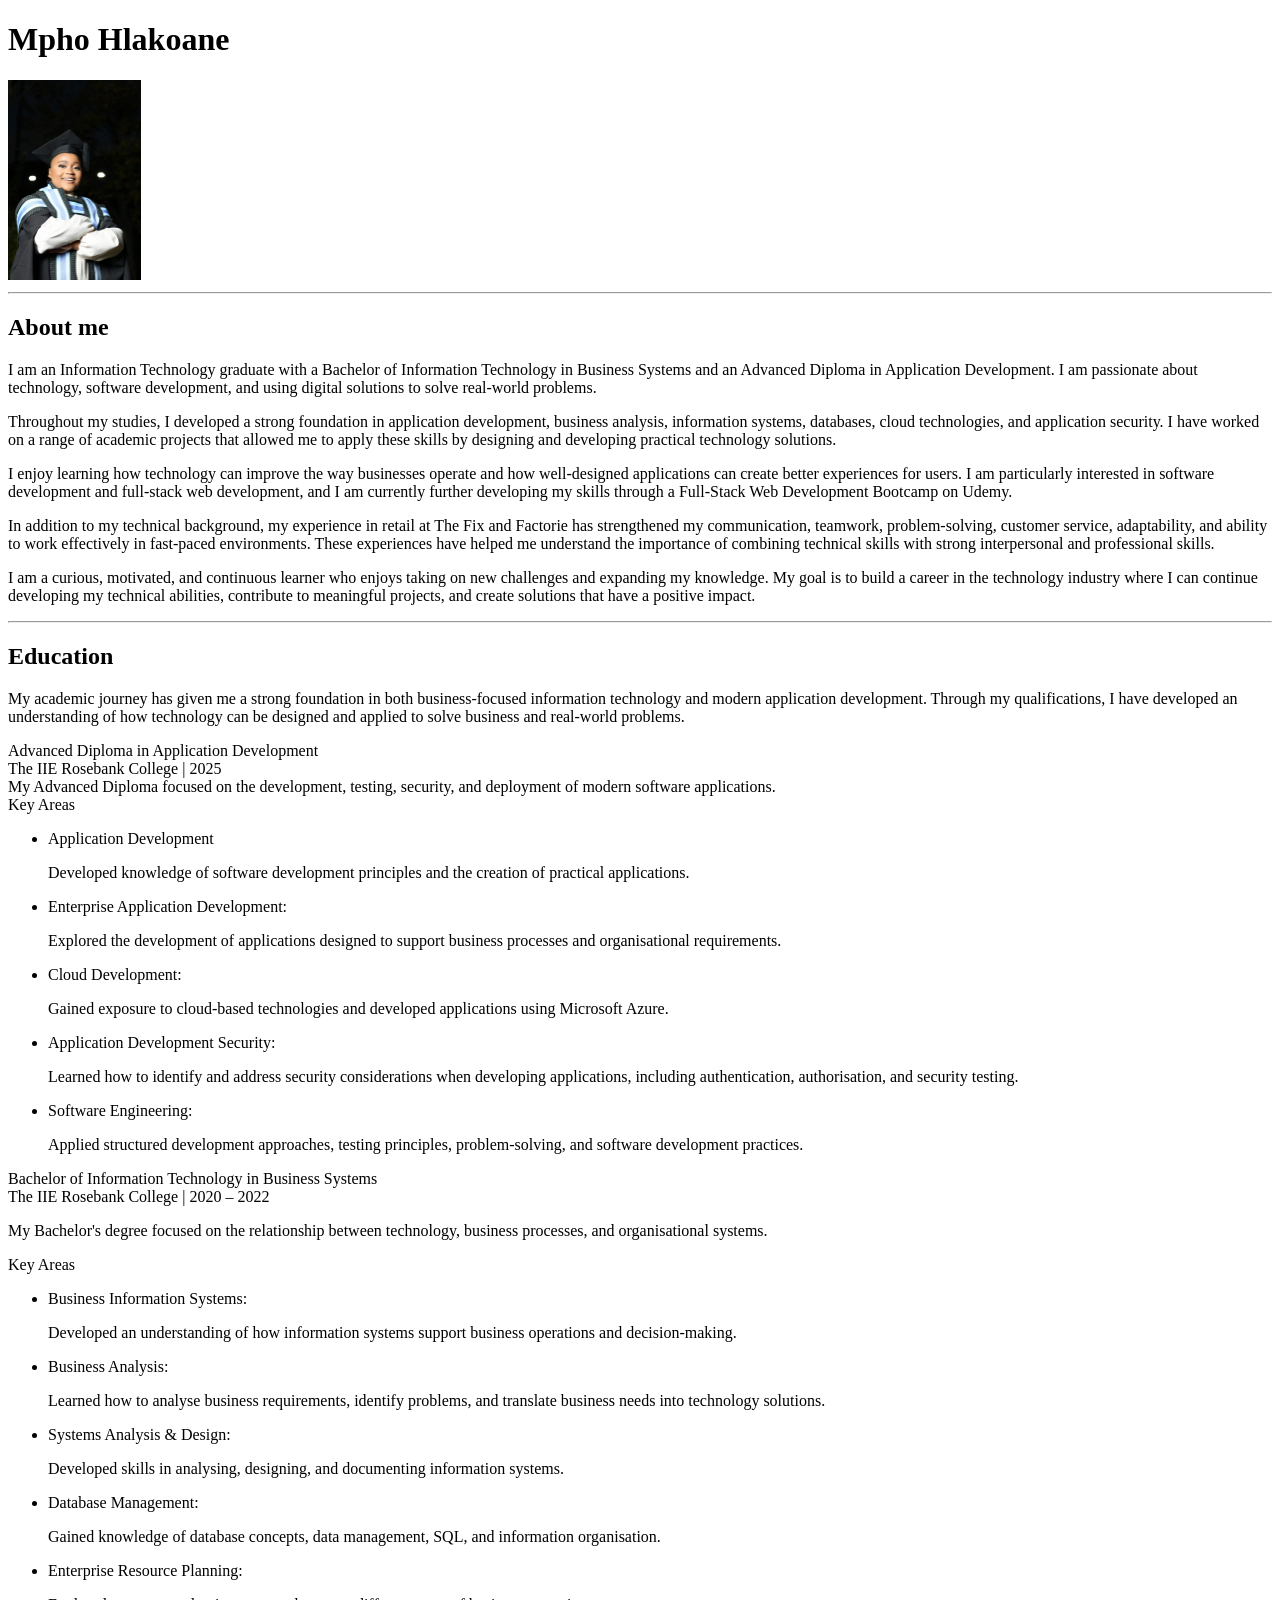
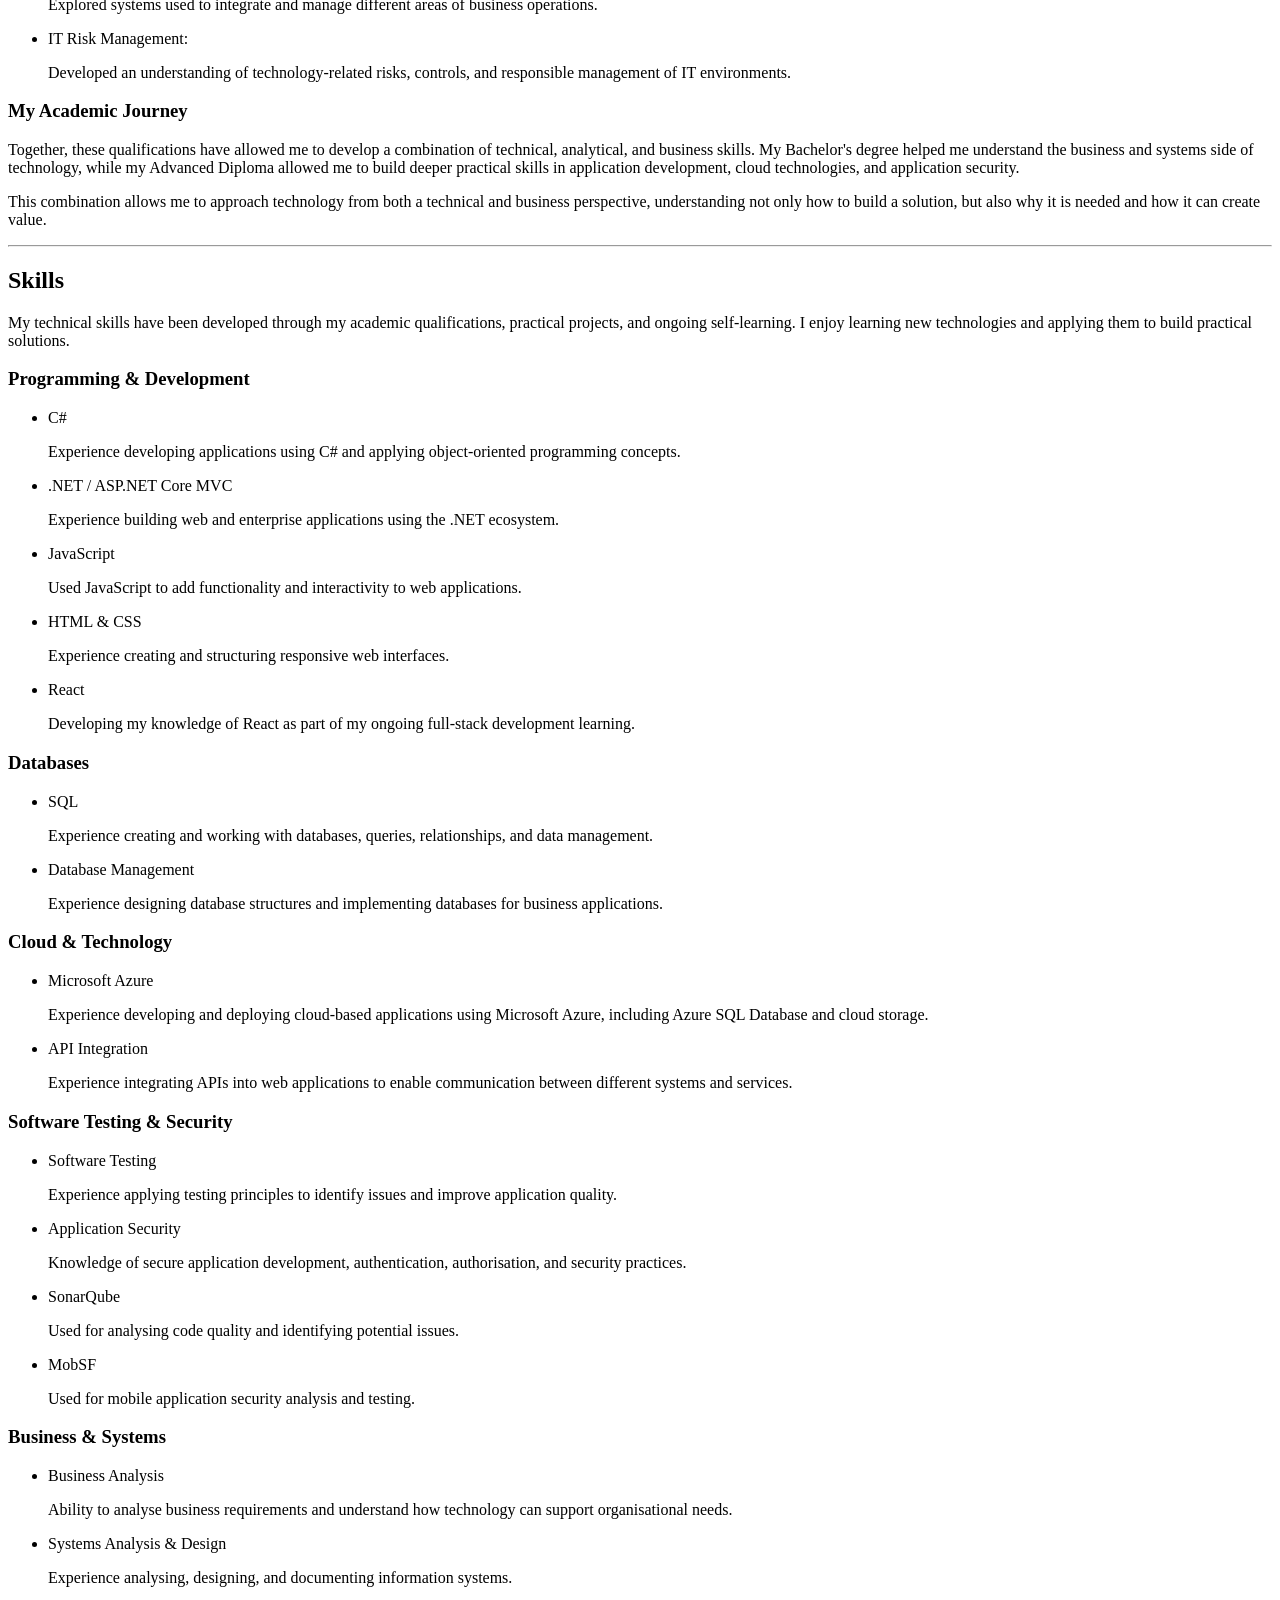
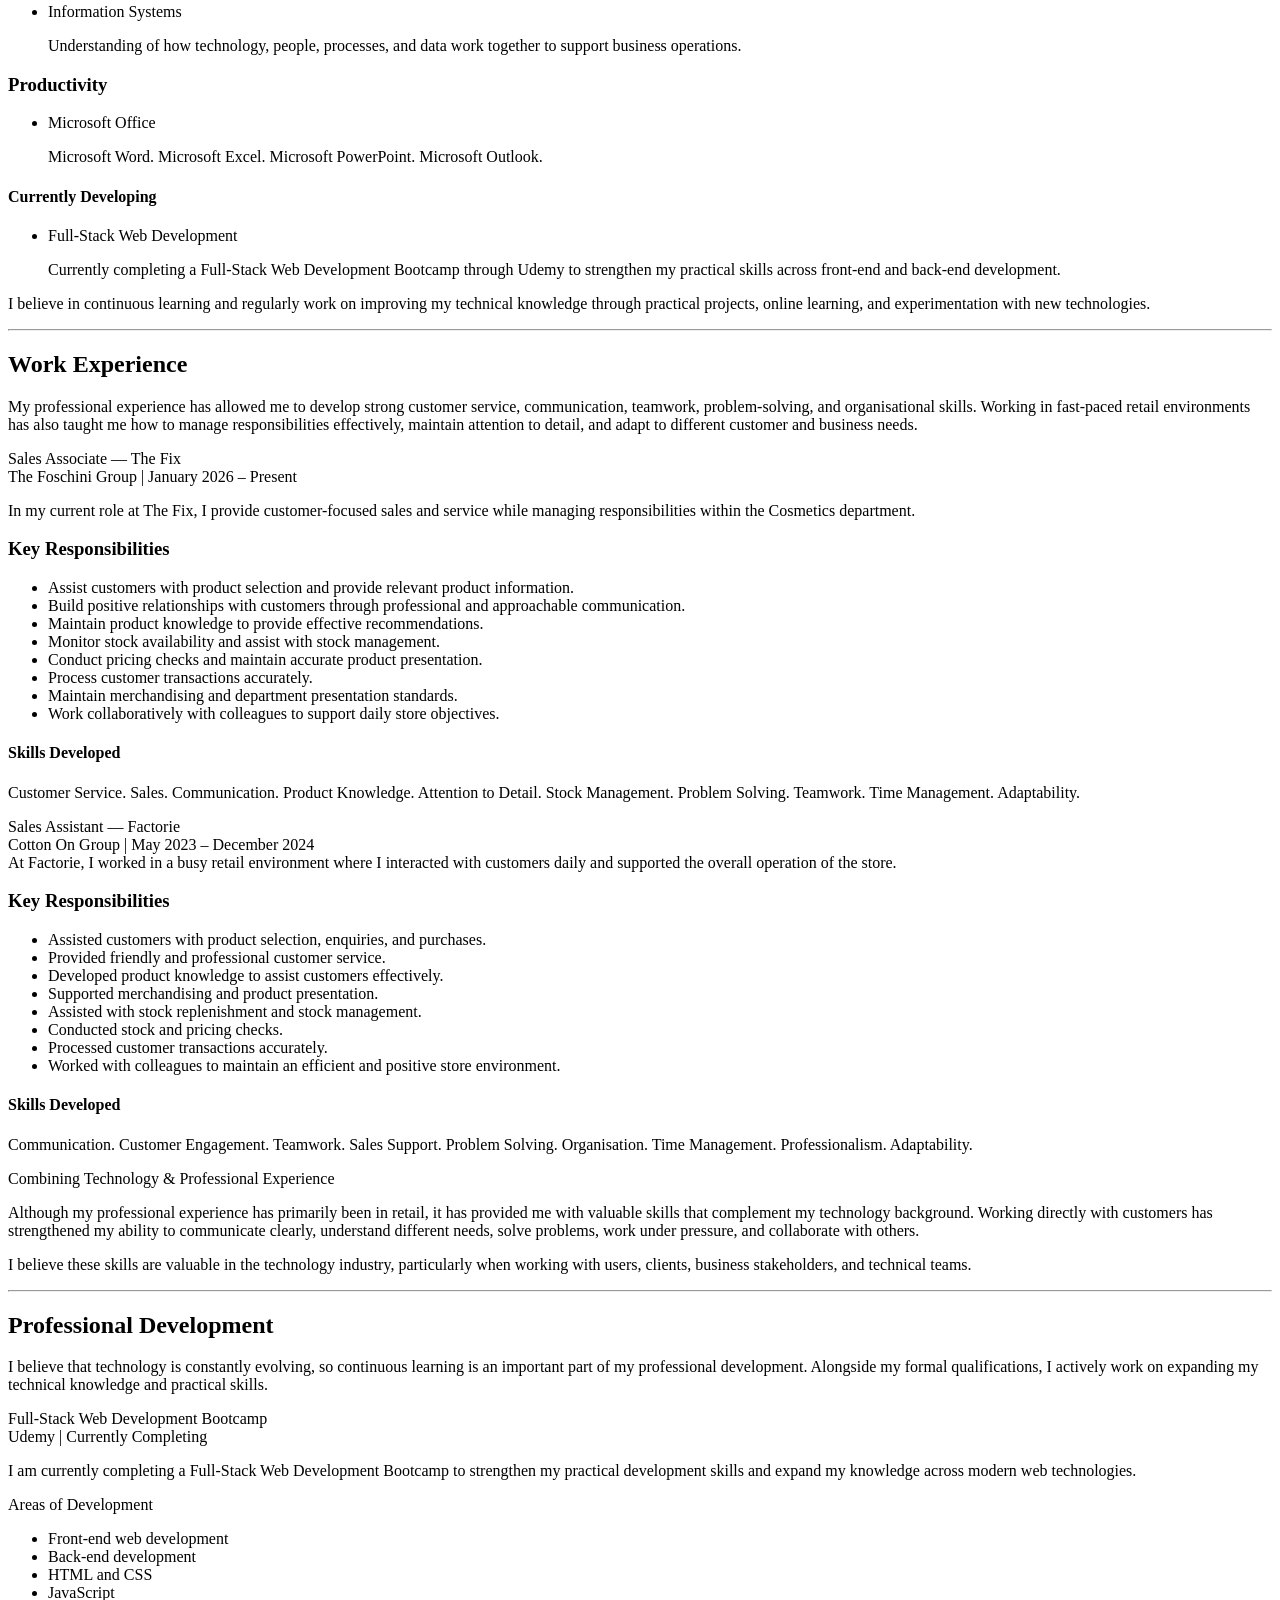
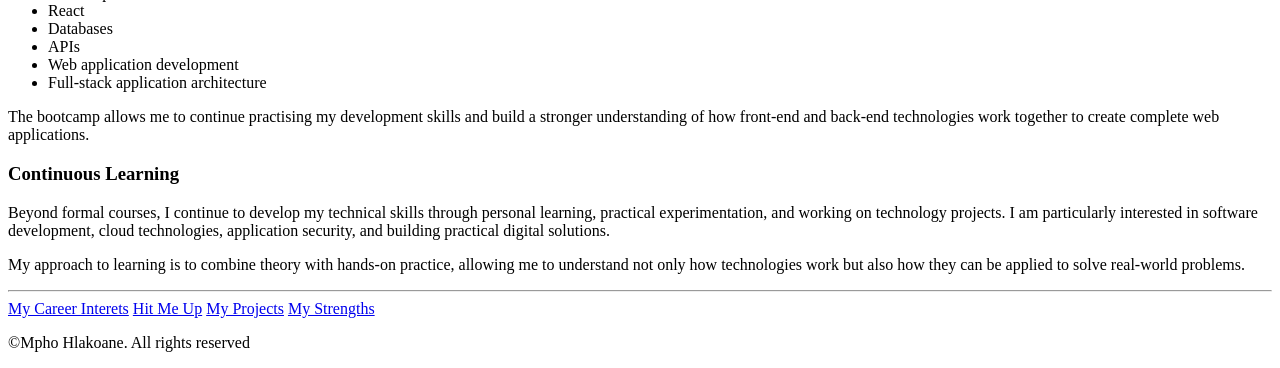
==== index.html @ 08c087d3 "Add files via upload" ====
<!DOCTYPE html>
<html lang="en">
<head>
    <meta charset="UTF-8">
    <title>My Portfolio</title>
</head>
<body>
    <h1>Mpho Hlakoane</h1>
    <img src="./images/Graduation.jpeg" height="200" alt="Graduation" />
<hr />

    <h2>About me</h2>
    <p>I am an Information Technology graduate with a Bachelor of Information Technology in Business Systems and an Advanced Diploma in Application Development. I am passionate about technology, software development, and using digital solutions to solve real-world problems.</p>
    <p>Throughout my studies, I developed a strong foundation in application development, business analysis, information systems, databases, cloud technologies, and application security. I have worked on a range of academic projects that allowed me to apply these skills by designing and developing practical technology solutions.</p>
    <p>I enjoy learning how technology can improve the way businesses operate and how well-designed applications can create better experiences for users. I am particularly interested in software development and full-stack web development, and I am currently further developing my skills through a Full-Stack Web Development Bootcamp on Udemy.</p>
    <p>In addition to my technical background, my experience in retail at The Fix and Factorie has strengthened my communication, teamwork, problem-solving, customer service, adaptability, and ability to work effectively in fast-paced environments. These experiences have helped me understand the importance of combining technical skills with strong interpersonal and professional skills.</p>
    <p>I am a curious, motivated, and continuous learner who enjoys taking on new challenges and expanding my knowledge. My goal is to build a career in the technology industry where I can continue developing my technical abilities, contribute to meaningful projects, and create solutions that have a positive impact.</p>
<hr />

    <h2>Education</h2>
    <p>My academic journey has given me a strong foundation in both business-focused information technology and modern application development. Through my qualifications, I have developed an understanding of how technology can be designed and applied to solve business and real-world problems.</p>

Advanced Diploma in Application Development<br />
The IIE Rosebank College | 2025<br />
My Advanced Diploma focused on the development, testing, security, and deployment of modern software applications.<br />
Key Areas
<ul>
    <li>Application Development
        <p>Developed knowledge of software development principles and the creation of practical applications.</p></li>
    <li>Enterprise Application Development:
        <p>Explored the development of applications designed to support business processes and organisational requirements.</p></li>
    <li>Cloud Development:
        <p>Gained exposure to cloud-based technologies and developed applications using Microsoft Azure.</p></li>
    <li>Application Development Security:
        <p>Learned how to identify and address security considerations when developing applications, including authentication, authorisation, and security testing.</p></li>
    <li>Software Engineering: 
        <p>Applied structured development approaches, testing principles, problem-solving, and software development practices.</p></li>
</ul>

Bachelor of Information Technology in Business Systems<br />
The IIE Rosebank College | 2020 – 2022<br />
<p>My Bachelor's degree focused on the relationship between technology, business processes, and organisational systems.</p>
Key Areas<br />
<ul>
    <li>Business Information Systems:
        <p>Developed an understanding of how information systems support business operations and decision-making.</p></li>
    <li>Business Analysis:
        <p>Learned how to analyse business requirements, identify problems, and translate business needs into technology solutions.</p></li>
    <li>Systems Analysis & Design: 
        <p>Developed skills in analysing, designing, and documenting information systems.</p></li>
    <li>Database Management:
        <p>Gained knowledge of database concepts, data management, SQL, and information organisation.</p></li>
    <li>Enterprise Resource Planning:
        <p>Explored systems used to integrate and manage different areas of business operations.</p></li>
    <li>IT Risk Management:
        <p>Developed an understanding of technology-related risks, controls, and responsible management of IT environments.</p></li>
</ul>

<h3>My Academic Journey</h3>

<p>Together, these qualifications have allowed me to develop a combination of technical, analytical, and business skills. My Bachelor's degree helped me understand the business and systems side of technology, while my Advanced Diploma allowed me to build deeper practical skills in application development, cloud technologies, and application security.</p>
<p>This combination allows me to approach technology from both a technical and business perspective, understanding not only how to build a solution, but also why it is needed and how it can create value.</p>
<hr />

<h2>Skills</h2> 
<p>My technical skills have been developed through my academic qualifications, practical projects, and ongoing self-learning. I enjoy learning new technologies and applying them to build practical solutions.</p>

<h3>Programming & Development</h3>
<ul>
    <li>C#
        <p>Experience developing applications using C# and applying object-oriented programming concepts.</p></li>
    <li>.NET / ASP.NET Core MVC
        <p>Experience building web and enterprise applications using the .NET ecosystem.</p></li>
    <li>JavaScript
        <p>Used JavaScript to add functionality and interactivity to web applications.</p></li>
    <li>HTML & CSS
        <p>Experience creating and structuring responsive web interfaces.</p></li>
    <li>React
        <p>Developing my knowledge of React as part of my ongoing full-stack development learning.</p></li>
</ul>

<h3>Databases</h3>
<ul>
    <li>SQL
        <p>Experience creating and working with databases, queries, relationships, and data management.</p></li>
    <li>Database Management
        <p>Experience designing database structures and implementing databases for business applications.</p></li>
</ul>

<h3>Cloud & Technology</h3>
<ul>
    <li>Microsoft Azure
        <p>Experience developing and deploying cloud-based applications using Microsoft Azure, including Azure SQL Database and cloud storage.</p></li>
    <li>API Integration
        <p>Experience integrating APIs into web applications to enable communication between different systems and services.</p></li>
</ul>

<h3>Software Testing & Security</h3>
<ul>
    <li>Software Testing
        <p>Experience applying testing principles to identify issues and improve application quality.</p></li>
    <li>Application Security
        <p>Knowledge of secure application development, authentication, authorisation, and security practices.</p></li>
    <li>SonarQube
        <p>Used for analysing code quality and identifying potential issues.</p></li>
    <li>MobSF
        <p>Used for mobile application security analysis and testing.</p></li>
</ul>

<h3>Business & Systems</h3>
<ul>
    <li>Business Analysis
        <p>Ability to analyse business requirements and understand how technology can support organisational needs.</p></li>
    <li>Systems Analysis & Design
        <p>Experience analysing, designing, and documenting information systems.</p></li>
    <li>Information Systems 
        <p>Understanding of how technology, people, processes, and data work together to support business operations.</p></li>
</ul>

<h3>Productivity</h3>
<ul>
    <li>Microsoft Office
        <p>Microsoft Word. Microsoft Excel. Microsoft PowerPoint. Microsoft Outlook.</p></li>
</ul>

<h4>Currently Developing</h4>
<ul>
    <li>Full-Stack Web Development
<p>Currently completing a Full-Stack Web Development Bootcamp through Udemy to strengthen my practical skills across front-end and back-end development.</p></li>
</ul>

<p>I believe in continuous learning and regularly work on improving my technical knowledge through practical projects, online learning, and experimentation with new technologies.</p>
<hr />

<h2>Work Experience</h2>
<p>My professional experience has allowed me to develop strong customer service, communication, teamwork, problem-solving, and organisational skills. Working in fast-paced retail environments has also taught me how to manage responsibilities effectively, maintain attention to detail, and adapt to different customer and business needs.</p>

Sales Associate — The Fix<br />
The Foschini Group | January 2026 – Present<br />
<p>In my current role at The Fix, I provide customer-focused sales and service while managing responsibilities within the Cosmetics department.</p>

<h3>Key Responsibilities</h3>
<ul>
    <li>Assist customers with product selection and provide relevant product information.</li>
    <li>Build positive relationships with customers through professional and approachable communication.</li>
    <li>Maintain product knowledge to provide effective recommendations.</li>
    <li>Monitor stock availability and assist with stock management.</li>
    <li>Conduct pricing checks and maintain accurate product presentation.</li>
    <li>Process customer transactions accurately.</li>
    <li>Maintain merchandising and department presentation standards.</li>
    <li>Work collaboratively with colleagues to support daily store objectives.</li>
</ul>

<h4>Skills Developed</h4>
<p>Customer Service. Sales. Communication. Product Knowledge. Attention to Detail. Stock Management. Problem Solving. Teamwork. Time Management. Adaptability.</p>

Sales Assistant — Factorie<br />
Cotton On Group | May 2023 – December 2024<br />
At Factorie, I worked in a busy retail environment where I interacted with customers daily and supported the overall operation of the store.<br />

<h3>Key Responsibilities</h3>
<ul>
    <li>Assisted customers with product selection, enquiries, and purchases.</li>
    <li>Provided friendly and professional customer service.</li>
    <li>Developed product knowledge to assist customers effectively.</li>
    <li>Supported merchandising and product presentation.</li>
    <li>Assisted with stock replenishment and stock management.</li>
    <li>Conducted stock and pricing checks.</li>
    <li>Processed customer transactions accurately.</li>
    <li>Worked with colleagues to maintain an efficient and positive store environment.</li>
</ul>

<h4>Skills Developed</h4>
<p>Communication. Customer Engagement. Teamwork. Sales Support. Problem Solving. Organisation. Time Management. Professionalism. Adaptability.</p>
<p>Combining Technology & Professional Experience</p>
<p>Although my professional experience has primarily been in retail, it has provided me with valuable skills that complement my technology background. Working directly with customers has strengthened my ability to communicate clearly, understand different needs, solve problems, work under pressure, and collaborate with others.</p>
<p>I believe these skills are valuable in the technology industry, particularly when working with users, clients, business stakeholders, and technical teams.</p>
<hr />

<h2>Professional Development</h2>
<p>I believe that technology is constantly evolving, so continuous learning is an important part of my professional development. Alongside my formal qualifications, I actively work on expanding my technical knowledge and practical skills.</p>

Full-Stack Web Development Bootcamp<br />
Udemy | Currently Completing<br />
<p>I am currently completing a Full-Stack Web Development Bootcamp to strengthen my practical development skills and expand my knowledge across modern web technologies.</p>

Areas of Development<br />
<ul>
    <li>Front-end web development</li>
    <li>Back-end development</li>
    <li>HTML and CSS</li>
    <li>JavaScript</li>
    <li>React</li>
    <li>Databases</li>
    <li>APIs</li>
    <li>Web application development</li>
    <li>Full-stack application architecture</li>
</ul>
<p>The bootcamp allows me to continue practising my development skills and build a stronger understanding of how front-end and back-end technologies work together to create complete web applications.</p>

<h3>Continuous Learning</h3>
<p>Beyond formal courses, I continue to develop my technical skills through personal learning, practical experimentation, and working on technology projects. I am particularly interested in software development, cloud technologies, application security, and building practical digital solutions.</p>
<p>My approach to learning is to combine theory with hands-on practice, allowing me to understand not only how technologies work but also how they can be applied to solve real-world problems.</p>
<hr />

<a href="careerinterests.html">My Career Interets</a>
<a href="contact.html">Hit Me Up</a>
<a href="projects.html">My Projects</a>
<a href="strength.html">My Strengths</a>

<footer>
    <p>
        ©Mpho Hlakoane. All rights reserved
    </p>
</footer>

</body>
</html>
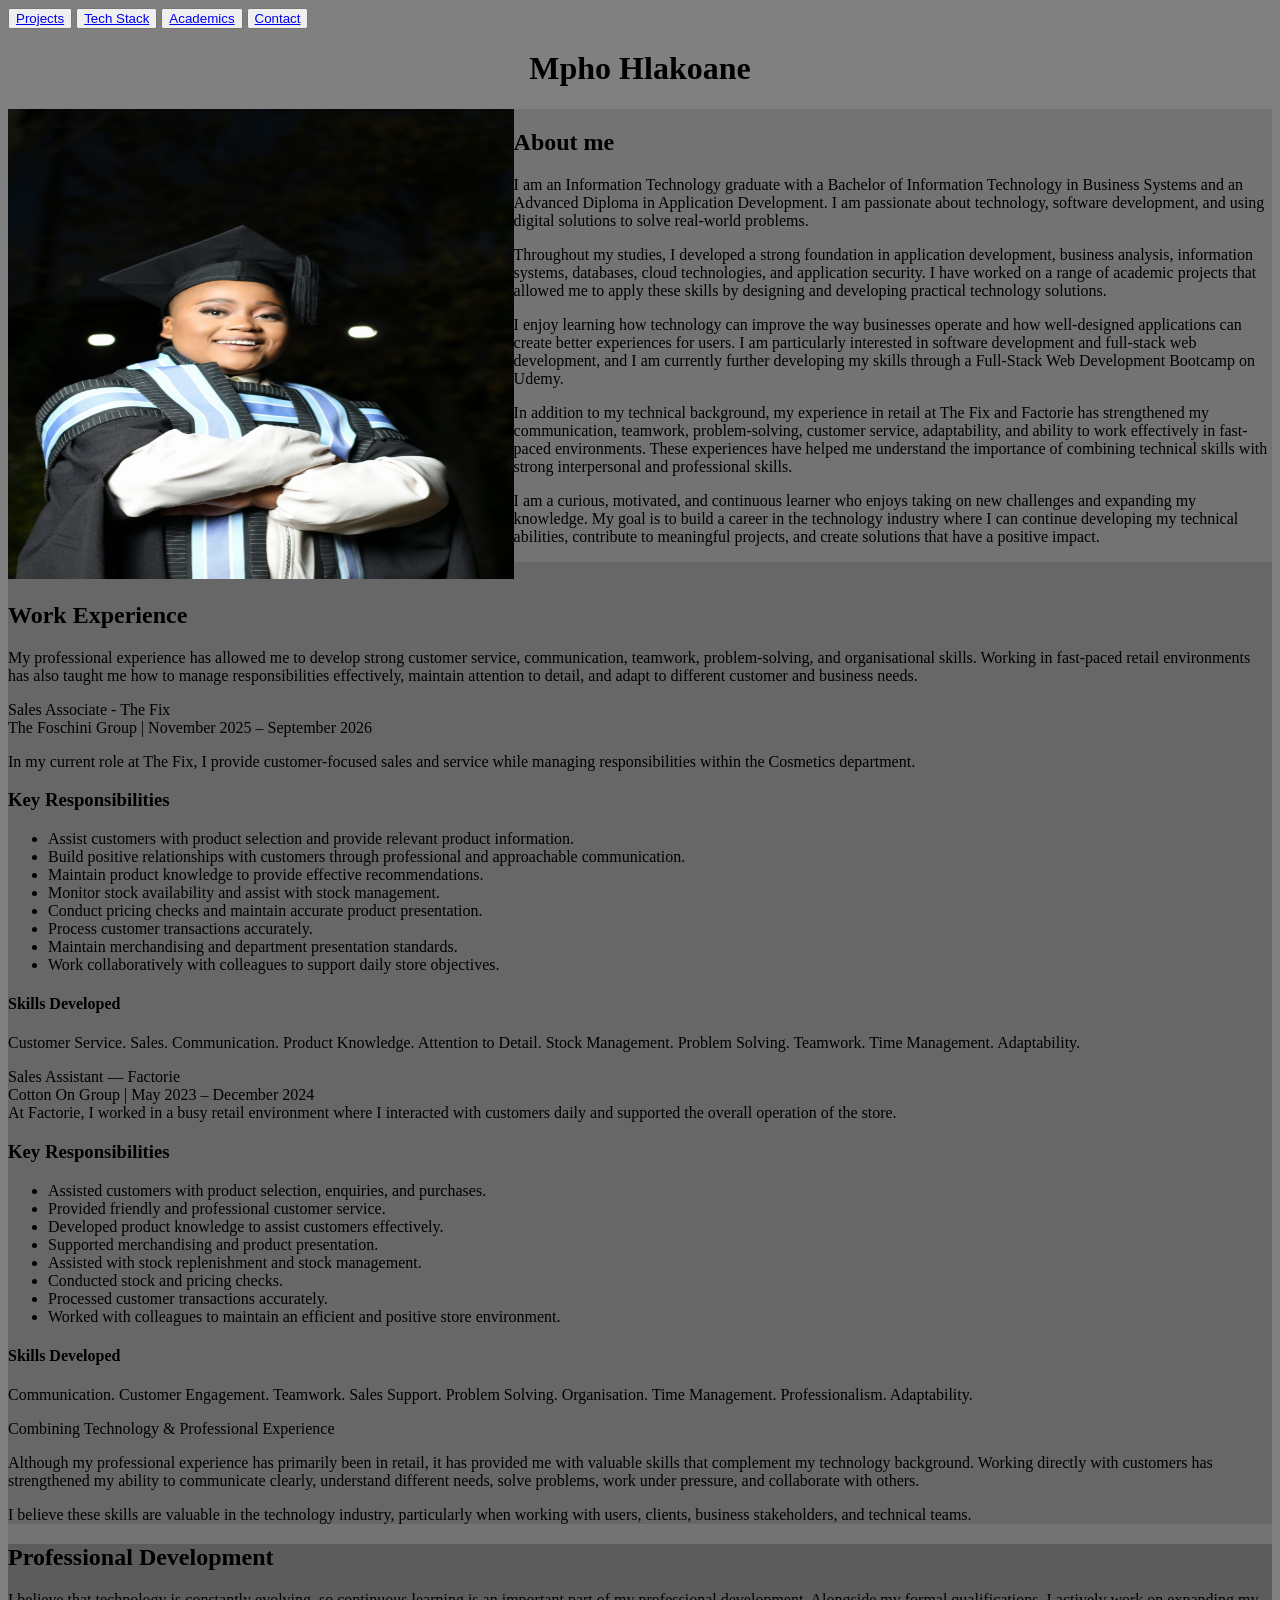
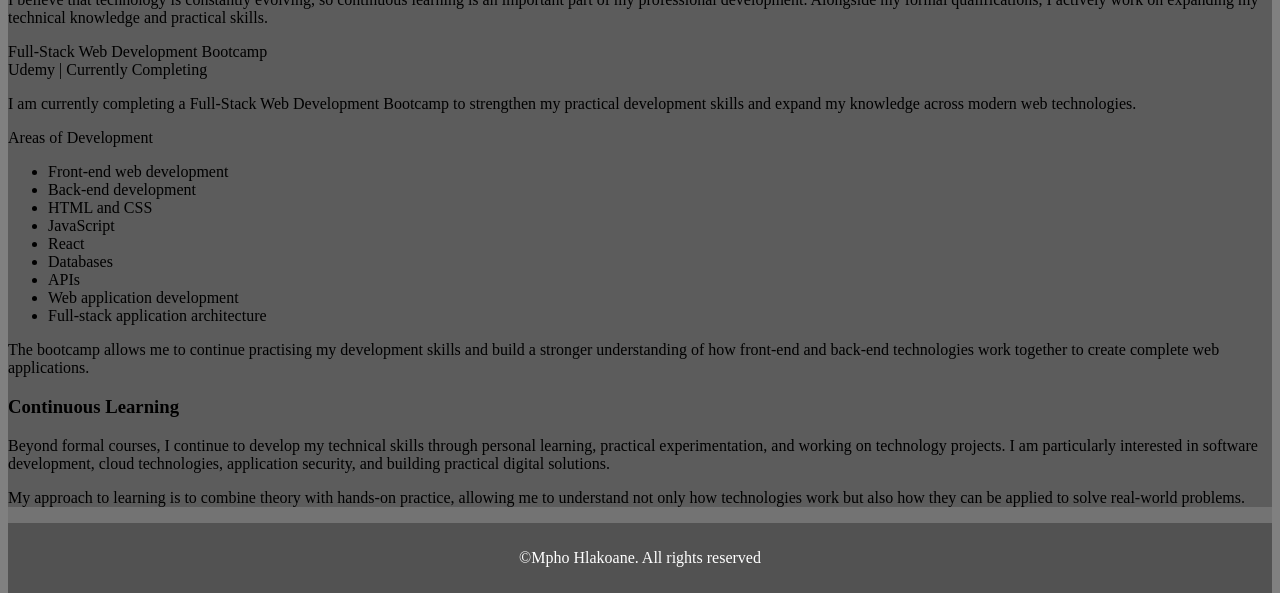
==== commit 403d6abc: "First commit from VS Code" ====
--- a/index.html
+++ b/index.html
@@ -3,210 +3,142 @@
 <head>
     <meta charset="UTF-8">
     <title>My Portfolio</title>
+    <link rel="stylesheet" href="styles.css">
 </head>
 <body>
-    <h1>Mpho Hlakoane</h1>
-    <img src="./images/Graduation.jpeg" height="200" alt="Graduation" />
-<hr />
+    <nav>
+        <button><a href="projects.html">Projects</a></button>
+        <button><a href="techstack.html">Tech Stack</a></button>
+        <button><a href="academics.html">Academics</a></button>
+        <button><a href="contact.html">Contact</a></button>
+    </nav>
+        
+<div>
+    <div>
+        <h1>Mpho Hlakoane</h1>
+    </div>
+    <div class="about">
+        <div>
+            <img src="./images/Graduation.jpeg" height="470" width="40%" alt="Graduation" />
+        </div>
+    <div>
+    <div>
+        <h2>About me</h2>
+    </div>
+    <div>
+        <p>I am an Information Technology graduate with a Bachelor of Information Technology in Business Systems and an Advanced Diploma in Application Development. I am passionate about technology, software development, and using digital solutions to solve real-world problems.</p>
+        <p>Throughout my studies, I developed a strong foundation in application development, business analysis, information systems, databases, cloud technologies, and application security. I have worked on a range of academic projects that allowed me to apply these skills by designing and developing practical technology solutions.</p>
+        <p>I enjoy learning how technology can improve the way businesses operate and how well-designed applications can create better experiences for users. I am particularly interested in software development and full-stack web development, and I am currently further developing my skills through a Full-Stack Web Development Bootcamp on Udemy.</p>
+        <p>In addition to my technical background, my experience in retail at The Fix and Factorie has strengthened my communication, teamwork, problem-solving, customer service, adaptability, and ability to work effectively in fast-paced environments. These experiences have helped me understand the importance of combining technical skills with strong interpersonal and professional skills.</p>
+        <p>I am a curious, motivated, and continuous learner who enjoys taking on new challenges and expanding my knowledge. My goal is to build a career in the technology industry where I can continue developing my technical abilities, contribute to meaningful projects, and create solutions that have a positive impact.</p>
+    </div>
+</div>
+            
+<div class="experience">
+    <div>
+        <h2>Work Experience</h2>
+    </div>
+    <div>
+        <p>My professional experience has allowed me to develop strong customer service, communication, teamwork, problem-solving, and organisational skills. Working in fast-paced retail environments has also taught me how to manage responsibilities effectively, maintain attention to detail, and adapt to different customer and business needs.</p>
+    </div>
 
-    <h2>About me</h2>
-    <p>I am an Information Technology graduate with a Bachelor of Information Technology in Business Systems and an Advanced Diploma in Application Development. I am passionate about technology, software development, and using digital solutions to solve real-world problems.</p>
-    <p>Throughout my studies, I developed a strong foundation in application development, business analysis, information systems, databases, cloud technologies, and application security. I have worked on a range of academic projects that allowed me to apply these skills by designing and developing practical technology solutions.</p>
-    <p>I enjoy learning how technology can improve the way businesses operate and how well-designed applications can create better experiences for users. I am particularly interested in software development and full-stack web development, and I am currently further developing my skills through a Full-Stack Web Development Bootcamp on Udemy.</p>
-    <p>In addition to my technical background, my experience in retail at The Fix and Factorie has strengthened my communication, teamwork, problem-solving, customer service, adaptability, and ability to work effectively in fast-paced environments. These experiences have helped me understand the importance of combining technical skills with strong interpersonal and professional skills.</p>
-    <p>I am a curious, motivated, and continuous learner who enjoys taking on new challenges and expanding my knowledge. My goal is to build a career in the technology industry where I can continue developing my technical abilities, contribute to meaningful projects, and create solutions that have a positive impact.</p>
-<hr />
+    <div>
+        <div>
+            Sales Associate - The Fix<br />
+            The Foschini Group | November 2025 – September 2026<br />
+            <p>In my current role at The Fix, I provide customer-focused sales and service while managing responsibilities within the Cosmetics department.</p>
+        </div>
+        <div>
+            <h3>Key Responsibilities</h3>
+        </div>
+        <div>
+            <ul>
+                <li>Assist customers with product selection and provide relevant product information.</li>
+                <li>Build positive relationships with customers through professional and approachable communication.</li>
+                <li>Maintain product knowledge to provide effective recommendations.</li>
+                <li>Monitor stock availability and assist with stock management.</li>
+                <li>Conduct pricing checks and maintain accurate product presentation.</li>
+                <li>Process customer transactions accurately.</li>
+                <li>Maintain merchandising and department presentation standards.</li>
+                <li>Work collaboratively with colleagues to support daily store objectives.</li>
+            </ul>
+        </div>
+        <div>
+            <h4>Skills Developed</h4>
+                <p>Customer Service. Sales. Communication. Product Knowledge. Attention to Detail. Stock Management. Problem Solving. Teamwork. Time Management. Adaptability.</p>
+        </div>
+    </div>
 
-    <h2>Education</h2>
-    <p>My academic journey has given me a strong foundation in both business-focused information technology and modern application development. Through my qualifications, I have developed an understanding of how technology can be designed and applied to solve business and real-world problems.</p>
-
-Advanced Diploma in Application Development<br />
-The IIE Rosebank College | 2025<br />
-My Advanced Diploma focused on the development, testing, security, and deployment of modern software applications.<br />
-Key Areas
-<ul>
-    <li>Application Development
-        <p>Developed knowledge of software development principles and the creation of practical applications.</p></li>
-    <li>Enterprise Application Development:
-        <p>Explored the development of applications designed to support business processes and organisational requirements.</p></li>
-    <li>Cloud Development:
-        <p>Gained exposure to cloud-based technologies and developed applications using Microsoft Azure.</p></li>
-    <li>Application Development Security:
-        <p>Learned how to identify and address security considerations when developing applications, including authentication, authorisation, and security testing.</p></li>
-    <li>Software Engineering: 
-        <p>Applied structured development approaches, testing principles, problem-solving, and software development practices.</p></li>
-</ul>
-
-Bachelor of Information Technology in Business Systems<br />
-The IIE Rosebank College | 2020 – 2022<br />
-<p>My Bachelor's degree focused on the relationship between technology, business processes, and organisational systems.</p>
-Key Areas<br />
-<ul>
-    <li>Business Information Systems:
-        <p>Developed an understanding of how information systems support business operations and decision-making.</p></li>
-    <li>Business Analysis:
-        <p>Learned how to analyse business requirements, identify problems, and translate business needs into technology solutions.</p></li>
-    <li>Systems Analysis & Design: 
-        <p>Developed skills in analysing, designing, and documenting information systems.</p></li>
-    <li>Database Management:
-        <p>Gained knowledge of database concepts, data management, SQL, and information organisation.</p></li>
-    <li>Enterprise Resource Planning:
-        <p>Explored systems used to integrate and manage different areas of business operations.</p></li>
-    <li>IT Risk Management:
-        <p>Developed an understanding of technology-related risks, controls, and responsible management of IT environments.</p></li>
-</ul>
-
-<h3>My Academic Journey</h3>
-
-<p>Together, these qualifications have allowed me to develop a combination of technical, analytical, and business skills. My Bachelor's degree helped me understand the business and systems side of technology, while my Advanced Diploma allowed me to build deeper practical skills in application development, cloud technologies, and application security.</p>
-<p>This combination allows me to approach technology from both a technical and business perspective, understanding not only how to build a solution, but also why it is needed and how it can create value.</p>
-<hr />
-
-<h2>Skills</h2> 
-<p>My technical skills have been developed through my academic qualifications, practical projects, and ongoing self-learning. I enjoy learning new technologies and applying them to build practical solutions.</p>
-
-<h3>Programming & Development</h3>
-<ul>
-    <li>C#
-        <p>Experience developing applications using C# and applying object-oriented programming concepts.</p></li>
-    <li>.NET / ASP.NET Core MVC
-        <p>Experience building web and enterprise applications using the .NET ecosystem.</p></li>
-    <li>JavaScript
-        <p>Used JavaScript to add functionality and interactivity to web applications.</p></li>
-    <li>HTML & CSS
-        <p>Experience creating and structuring responsive web interfaces.</p></li>
-    <li>React
-        <p>Developing my knowledge of React as part of my ongoing full-stack development learning.</p></li>
-</ul>
-
-<h3>Databases</h3>
-<ul>
-    <li>SQL
-        <p>Experience creating and working with databases, queries, relationships, and data management.</p></li>
-    <li>Database Management
-        <p>Experience designing database structures and implementing databases for business applications.</p></li>
-</ul>
-
-<h3>Cloud & Technology</h3>
-<ul>
-    <li>Microsoft Azure
-        <p>Experience developing and deploying cloud-based applications using Microsoft Azure, including Azure SQL Database and cloud storage.</p></li>
-    <li>API Integration
-        <p>Experience integrating APIs into web applications to enable communication between different systems and services.</p></li>
-</ul>
-
-<h3>Software Testing & Security</h3>
-<ul>
-    <li>Software Testing
-        <p>Experience applying testing principles to identify issues and improve application quality.</p></li>
-    <li>Application Security
-        <p>Knowledge of secure application development, authentication, authorisation, and security practices.</p></li>
-    <li>SonarQube
-        <p>Used for analysing code quality and identifying potential issues.</p></li>
-    <li>MobSF
-        <p>Used for mobile application security analysis and testing.</p></li>
-</ul>
-
-<h3>Business & Systems</h3>
-<ul>
-    <li>Business Analysis
-        <p>Ability to analyse business requirements and understand how technology can support organisational needs.</p></li>
-    <li>Systems Analysis & Design
-        <p>Experience analysing, designing, and documenting information systems.</p></li>
-    <li>Information Systems 
-        <p>Understanding of how technology, people, processes, and data work together to support business operations.</p></li>
-</ul>
-
-<h3>Productivity</h3>
-<ul>
-    <li>Microsoft Office
-        <p>Microsoft Word. Microsoft Excel. Microsoft PowerPoint. Microsoft Outlook.</p></li>
-</ul>
-
-<h4>Currently Developing</h4>
-<ul>
-    <li>Full-Stack Web Development
-<p>Currently completing a Full-Stack Web Development Bootcamp through Udemy to strengthen my practical skills across front-end and back-end development.</p></li>
-</ul>
-
-<p>I believe in continuous learning and regularly work on improving my technical knowledge through practical projects, online learning, and experimentation with new technologies.</p>
-<hr />
-
-<h2>Work Experience</h2>
-<p>My professional experience has allowed me to develop strong customer service, communication, teamwork, problem-solving, and organisational skills. Working in fast-paced retail environments has also taught me how to manage responsibilities effectively, maintain attention to detail, and adapt to different customer and business needs.</p>
-
-Sales Associate — The Fix<br />
-The Foschini Group | January 2026 – Present<br />
-<p>In my current role at The Fix, I provide customer-focused sales and service while managing responsibilities within the Cosmetics department.</p>
-
-<h3>Key Responsibilities</h3>
-<ul>
-    <li>Assist customers with product selection and provide relevant product information.</li>
-    <li>Build positive relationships with customers through professional and approachable communication.</li>
-    <li>Maintain product knowledge to provide effective recommendations.</li>
-    <li>Monitor stock availability and assist with stock management.</li>
-    <li>Conduct pricing checks and maintain accurate product presentation.</li>
-    <li>Process customer transactions accurately.</li>
-    <li>Maintain merchandising and department presentation standards.</li>
-    <li>Work collaboratively with colleagues to support daily store objectives.</li>
-</ul>
-
-<h4>Skills Developed</h4>
-<p>Customer Service. Sales. Communication. Product Knowledge. Attention to Detail. Stock Management. Problem Solving. Teamwork. Time Management. Adaptability.</p>
-
-Sales Assistant — Factorie<br />
-Cotton On Group | May 2023 – December 2024<br />
-At Factorie, I worked in a busy retail environment where I interacted with customers daily and supported the overall operation of the store.<br />
-
-<h3>Key Responsibilities</h3>
-<ul>
-    <li>Assisted customers with product selection, enquiries, and purchases.</li>
-    <li>Provided friendly and professional customer service.</li>
-    <li>Developed product knowledge to assist customers effectively.</li>
-    <li>Supported merchandising and product presentation.</li>
-    <li>Assisted with stock replenishment and stock management.</li>
-    <li>Conducted stock and pricing checks.</li>
-    <li>Processed customer transactions accurately.</li>
-    <li>Worked with colleagues to maintain an efficient and positive store environment.</li>
-</ul>
-
-<h4>Skills Developed</h4>
-<p>Communication. Customer Engagement. Teamwork. Sales Support. Problem Solving. Organisation. Time Management. Professionalism. Adaptability.</p>
-<p>Combining Technology & Professional Experience</p>
-<p>Although my professional experience has primarily been in retail, it has provided me with valuable skills that complement my technology background. Working directly with customers has strengthened my ability to communicate clearly, understand different needs, solve problems, work under pressure, and collaborate with others.</p>
-<p>I believe these skills are valuable in the technology industry, particularly when working with users, clients, business stakeholders, and technical teams.</p>
-<hr />
-
-<h2>Professional Development</h2>
-<p>I believe that technology is constantly evolving, so continuous learning is an important part of my professional development. Alongside my formal qualifications, I actively work on expanding my technical knowledge and practical skills.</p>
-
-Full-Stack Web Development Bootcamp<br />
-Udemy | Currently Completing<br />
-<p>I am currently completing a Full-Stack Web Development Bootcamp to strengthen my practical development skills and expand my knowledge across modern web technologies.</p>
-
-Areas of Development<br />
-<ul>
-    <li>Front-end web development</li>
-    <li>Back-end development</li>
-    <li>HTML and CSS</li>
-    <li>JavaScript</li>
-    <li>React</li>
-    <li>Databases</li>
-    <li>APIs</li>
-    <li>Web application development</li>
-    <li>Full-stack application architecture</li>
-</ul>
-<p>The bootcamp allows me to continue practising my development skills and build a stronger understanding of how front-end and back-end technologies work together to create complete web applications.</p>
-
-<h3>Continuous Learning</h3>
-<p>Beyond formal courses, I continue to develop my technical skills through personal learning, practical experimentation, and working on technology projects. I am particularly interested in software development, cloud technologies, application security, and building practical digital solutions.</p>
-<p>My approach to learning is to combine theory with hands-on practice, allowing me to understand not only how technologies work but also how they can be applied to solve real-world problems.</p>
-<hr />
-
-<a href="careerinterests.html">My Career Interets</a>
-<a href="contact.html">Hit Me Up</a>
-<a href="projects.html">My Projects</a>
-<a href="strength.html">My Strengths</a>
+    <div>
+        <div>
+            Sales Assistant — Factorie<br />
+            Cotton On Group | May 2023 – December 2024<br />
+            At Factorie, I worked in a busy retail environment where I interacted with customers daily and supported the overall operation of the store.<br />
+        </div>
+        <div>
+            <h3>Key Responsibilities</h3>
+        </div>
+        <div>
+            <ul>
+                <li>Assisted customers with product selection, enquiries, and purchases.</li>
+                <li>Provided friendly and professional customer service.</li>
+                <li>Developed product knowledge to assist customers effectively.</li>
+                <li>Supported merchandising and product presentation.</li>
+                <li>Assisted with stock replenishment and stock management.</li>
+                <li>Conducted stock and pricing checks.</li>
+                <li>Processed customer transactions accurately.</li>
+                <li>Worked with colleagues to maintain an efficient and positive store environment.</li>
+            </ul>
+        </div>
+        <div>
+            <h4>Skills Developed</h4>
+                <p>Communication. Customer Engagement. Teamwork. Sales Support. Problem Solving. Organisation. Time Management. Professionalism. Adaptability.</p>
+                <p>Combining Technology & Professional Experience</p>
+                <p>Although my professional experience has primarily been in retail, it has provided me with valuable skills that complement my technology background. Working directly with customers has strengthened my ability to communicate clearly, understand different needs, solve problems, work under pressure, and collaborate with others.</p>
+                <p>I believe these skills are valuable in the technology industry, particularly when working with users, clients, business stakeholders, and technical teams.</p>
+        </div>
+    </div>
+</div>
+    
+<div class="development">
+    <div>
+        <h2>Professional Development</h2>
+    </div>
+    <div>
+        <p>I believe that technology is constantly evolving, so continuous learning is an important part of my professional development. Alongside my formal qualifications, I actively work on expanding my technical knowledge and practical skills.</p>
+    </div>
+    <div>
+        Full-Stack Web Development Bootcamp<br />
+        Udemy | Currently Completing<br />
+    </div>
+    <div>
+        <p>I am currently completing a Full-Stack Web Development Bootcamp to strengthen my practical development skills and expand my knowledge across modern web technologies.</p>
+    </div>
+    <div>
+        Areas of Development<br />
+            <ul>
+                <li>Front-end web development</li>
+                <li>Back-end development</li>
+                <li>HTML and CSS</li>
+                <li>JavaScript</li>
+                <li>React</li>
+                <li>Databases</li>
+                <li>APIs</li>
+                <li>Web application development</li>
+                <li>Full-stack application architecture</li>
+            </ul>
+    </div>
+    <div>
+        <p>The bootcamp allows me to continue practising my development skills and build a stronger understanding of how front-end and back-end technologies work together to create complete web applications.</p>
+    </div>
+    <div>
+        <h3>Continuous Learning</h3>
+    </div>
+    <div>
+        <p>Beyond formal courses, I continue to develop my technical skills through personal learning, practical experimentation, and working on technology projects. I am particularly interested in software development, cloud technologies, application security, and building practical digital solutions.</p>
+        <p>My approach to learning is to combine theory with hands-on practice, allowing me to understand not only how technologies work but also how they can be applied to solve real-world problems.</p>
+    </div>
+</div>
 
 <footer>
     <p>
--- a/styles.css
+++ b/styles.css
@@ -0,0 +1,32 @@
+body {
+    background-color: 	#808080;
+}
+
+footer {
+  background-color: #525252;
+  padding: 10px;
+  text-align: center;
+  color: white;
+}
+
+h1 {
+    text-align: center;
+}
+
+img {
+      float: left;
+    }
+
+.about {
+    float: left;
+    background-color: 	#737373;
+}
+
+.experience {
+    background-color: #676767;
+    padding-top: 20px;
+}
+
+.development {
+    background-color: #5c5c5c;
+}
